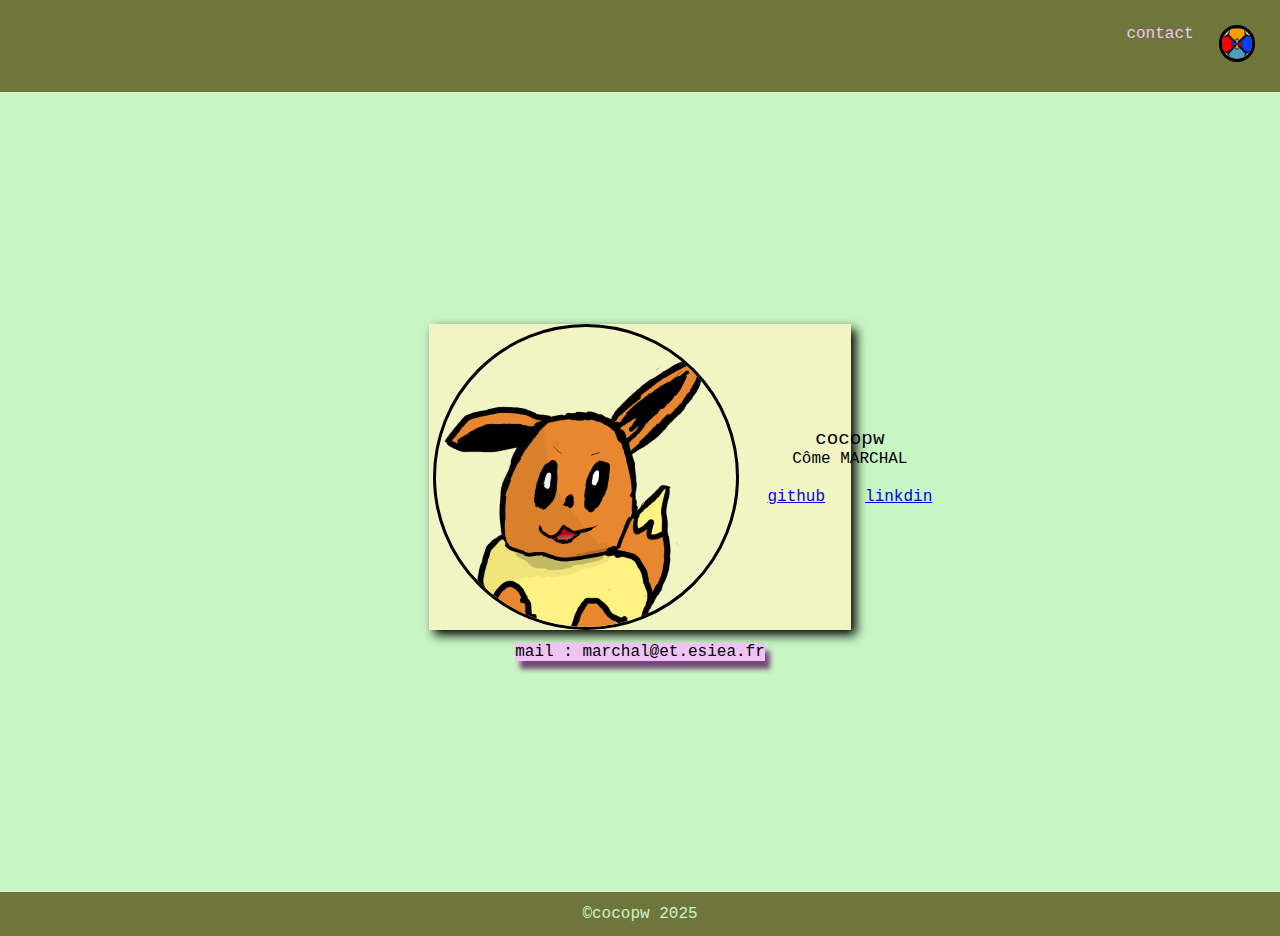
==== web/port/contact/index.html @ 027c96ab "projects sneak picks" ====
<!DOCTYPE html>
<html lang="en">
<head>
    <meta charset="UTF-8">
    <meta name="viewport" content="width=device-width, initial-scale=1.0">
    <meta name="description" content="">
    <meta name="keyword" content="">
    <title>cocopw</title>
    <link rel="shortcut icon" href="assets/img/logo.jpg">
    <link rel="stylesheet" href="assets/css/style.css">
    <script src="assets/js/main.js"></script>
</head>
<body>
    <header>
        
        <a class="head_button" href="/"><img class="head_button" height="30" src="assets/img/logo.jpg" alt="logo"></a>
        <a class="head_button" href=""> contact</a>
    </header>
    <main>
        <div id="presentation" class="cards">

                <img class="card_item" src="assets/img/cocopw.png" alt="cocopw" height="300px">
                <div class="card_item">
                    <div style="font-size: larger;text-align: center;">cocopw</div>
                    <div style="text-align: center;"> Côme MARCHAL</div>
                    <div class="social">
                        <div><a class="social" href="https://github.com/cocopw1">github</a></div>
                        <div><a class="social" href="https://www.linkedin.com/in/c%C3%B4me-marchal-480462240">linkdin</a></div>
                    </div>
                </div>
        </div>
        <div id="projects">
            <div class="cards">
                mail : marchal@et.esiea.fr      
                </div>
            </div>
        </div>
        <!-- <div class="container">
            <div class="content">
                <h3>Hard Skill</h3>
                <div>
                    <progress max="100" value="80">80%</progress>
                    <label>python</label>
                </div>
                <div>
                    <progress max="100" value="65">65%</progress>
                    <label> javascript</label>
                </div>
            </div>
            <div class="vertical-line"></div>
            <div class="content">
                <h3>Soft Skill</h3>
                    <div>
                        <progress max="100" value="80">80%</progress>
                        <label>python</label>
                    </div>
                    <div>
                        <progress max="100" value="70">70%</progress>
                        <label> javascript</label>
                    </div>
                </div>
            </div> -->
        </div>
    </main>
    <footer>
        ©cocopw 2025
    </footer>
</body>
</html>
---- web/port/contact/assets/css/style.css ----
:root{
    --primary-color:#
}

html{
margin: 0;
padding: 0;
font-family: 'Courier New', Courier, monospace;
}
body{
    background-color: #70753B;
    margin: 0;
    padding: 0;
}
main{
    background-color: #C8F5C4;
    min-height: 800px;
    height: fit-content;
    padding: 0px;
    margin: 0px;
    display:flex;
    flex-direction: column;
    justify-content: center;
    align-items: center;
}
footer{
    color: #C8F5C4;
    padding: 1% 5%;
    text-align: center;
}
header{
    display: flex;
    flex-direction: row-reverse;
    padding: 1% 1%;
    color: #000;
}
a.head_button:visited{
    order: -1;
    color: #efc4f5;
    
}
a.head_button:hover{
    order: -1;
    color: #efc4f5;
    border-bottom: solid #C8F5C4;
}

a.head_button:link{
    text-decoration:none;
    order: -1;
    color: #efc4f5;
    
}
.head_button{
    color: #C8F5C4;
    padding: 1%;
}
img.head_button{
    border-radius: 50%;
    border: solid #000;
}

#presentation{
    display: flex;
    flex-direction: row ;
    justify-content: space-between;
    align-items: center;
    box-shadow: 5px 5px 10px#000;
    flex-wrap: nowrap;
    background-color: #F1F5C4;
    width: 33%;
    margin-top: 1%;

}
.card_item{
    order: 1;
    margin:  0% 1%;
    display: flex;
    flex-direction: column;
    flex-wrap: nowrap;
    justify-content: flex-end;
}
img.card_item{
    border-radius: 50%;
    border: solid #000;
}
.social{
    display: flex;
    flex-direction: row;
    justify-content: space-around;
}
a.social{
    padding: 20px;
}
.container{
    display: flex;
    flex-direction: row;
    justify-content: space-around;
    width: 66%;
}
.content{
    padding: 1%;
    display: flex;
    flex-direction: column;
}
.vertical-line { 
    width: 1px; 
    border-left: 1px solid #000; 
    height: 100%; 
  } 
#projects{
    margin: 1% 0;
    align-content: center;
}
button.card_item{
    order:1;
    border: solid black;
    border-radius: 50%;
    background-color: inherit;

}
button.card_item:hover{
    filter:grayscale(0.5)

}
.cards{
    display: flex;
    align-items: center;
    justify-content: center;
    background-color: #efc4f5;
    box-shadow: 5px 8px 5px#75487A;
}
#contentDiv{
    width:360px;
    padding-left: 10px;
}
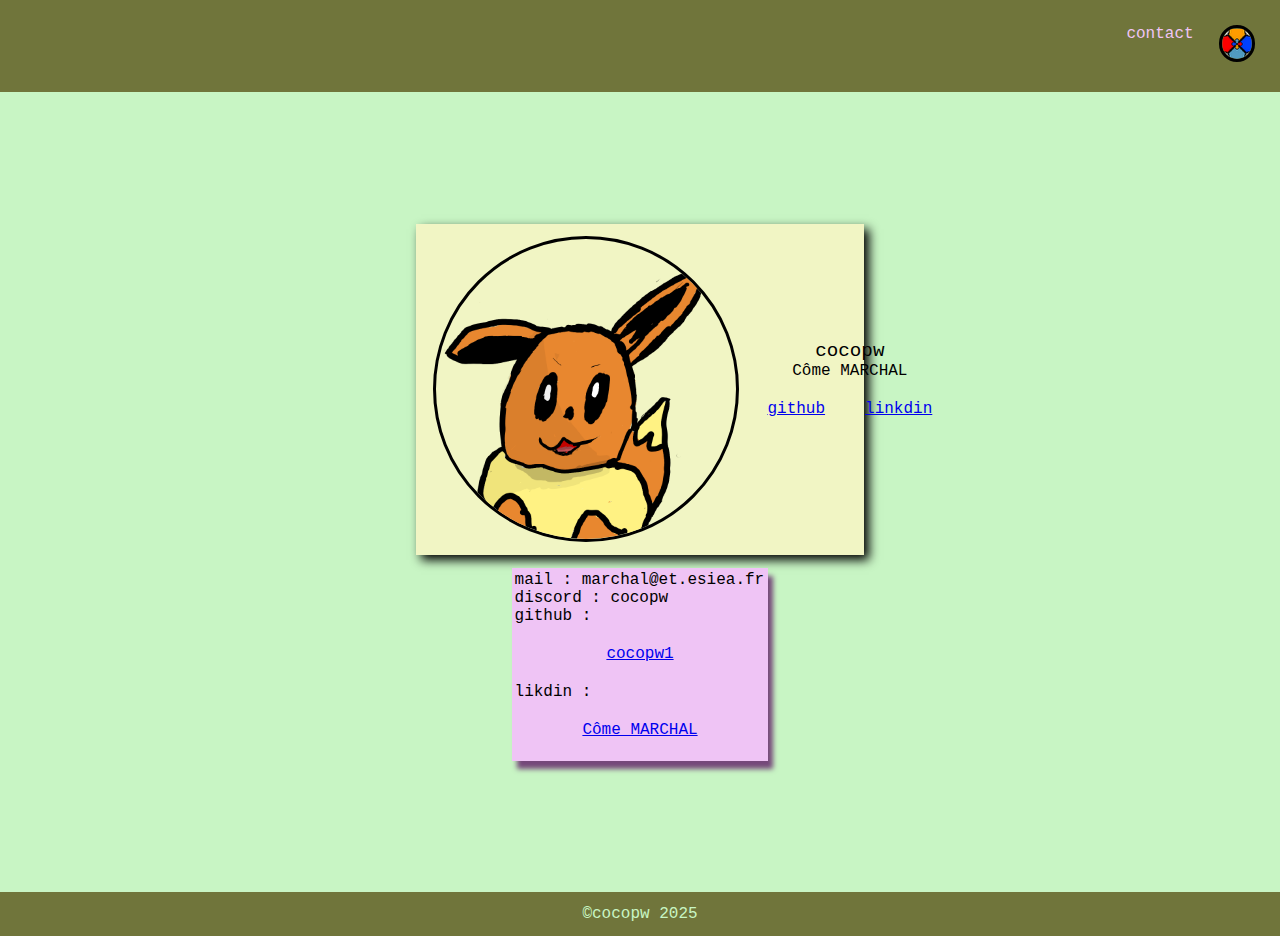
==== commit 2469a4a5: "contacts" ====
--- a/web/port/contact/index.html
+++ b/web/port/contact/index.html
@@ -31,7 +31,12 @@
         </div>
         <div id="projects">
             <div class="cards">
-                mail : marchal@et.esiea.fr      
+                <div>mail : marchal@et.esiea.fr  </div>
+                <div>discord : cocopw</div>
+                <div>github : <a class="social" href="https://github.com/cocopw1">cocopw1</a></div>
+                <div>likdin : <a class="social" href="https://www.linkedin.com/in/c%C3%B4me-marchal-480462240">Côme MARCHAL</a></div>
+
+
                 </div>
             </div>
         </div>
--- a/web/port/contact/assets/css/style.css
+++ b/web/port/contact/assets/css/style.css
@@ -111,6 +111,8 @@
 #projects{
     margin: 1% 0;
     align-content: center;
+
+    width: 20%;
 }
 button.card_item{
     order:1;
@@ -124,11 +126,12 @@
 
 }
 .cards{
-    display: flex;
+    /*display: flex;
     align-items: center;
-    justify-content: center;
+    justify-content: center;*/
     background-color: #efc4f5;
     box-shadow: 5px 8px 5px#75487A;
+    padding: 1%;
 }
 #contentDiv{
     width:360px;
